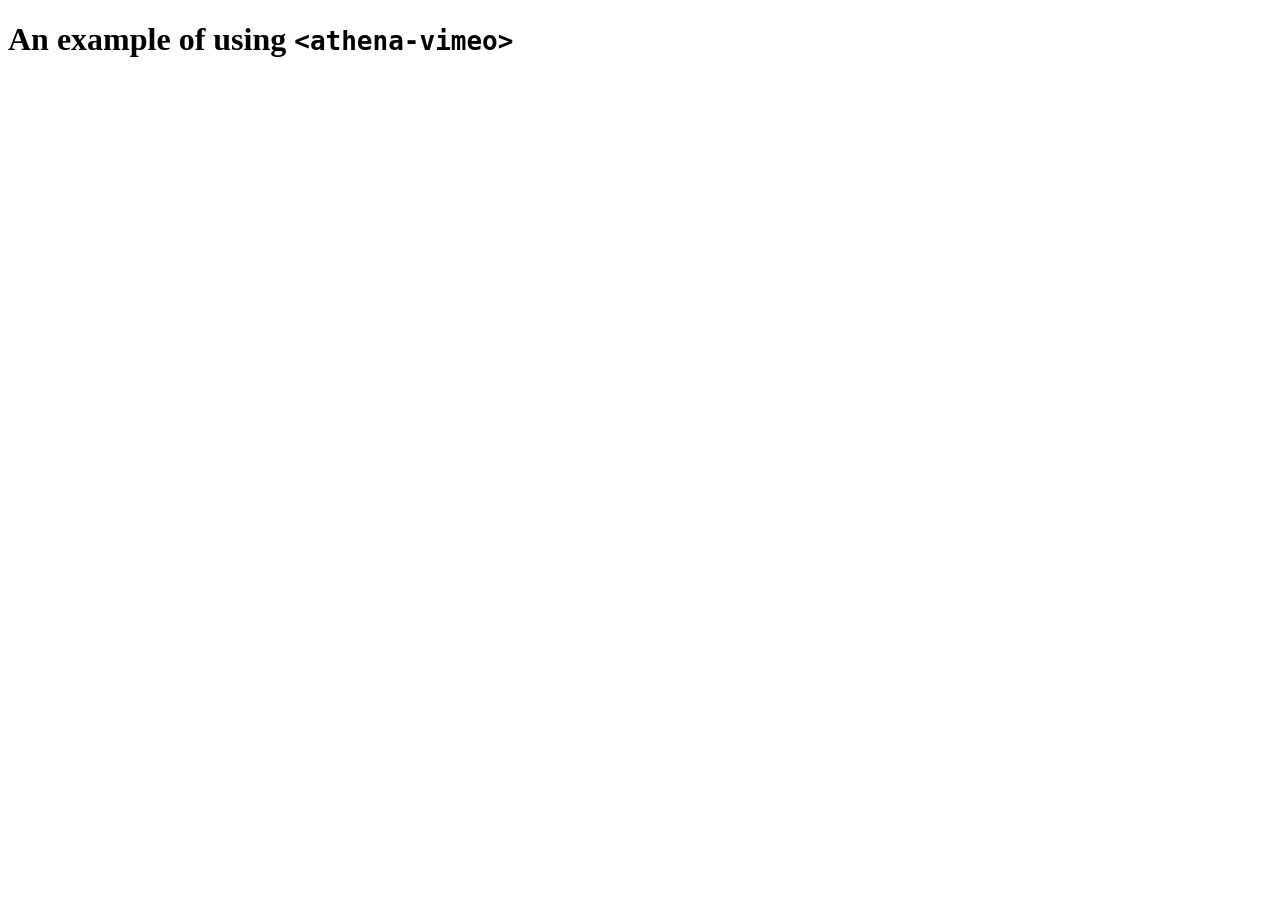
==== demo/index.html @ 25f14b68 "adding .gitignore" ====
<!doctype html>
<html>
<head>
  <meta name="viewport" content="width=device-width, minimum-scale=1.0, initial-scale=1.0, user-scalable=yes">
  <title>athena-vimeo Demo</title>
  <script src="../../webcomponentsjs/webcomponents.js"></script>
  <link rel="import" href="../athena-vimeo.html">
</head>
<body unresolved>

<h1>An example of using <code>&lt;athena-vimeo></code></h1>



<athena-vimeo videoid="112282165" responsive="1"></athena-vimeo>

</body>
</html>
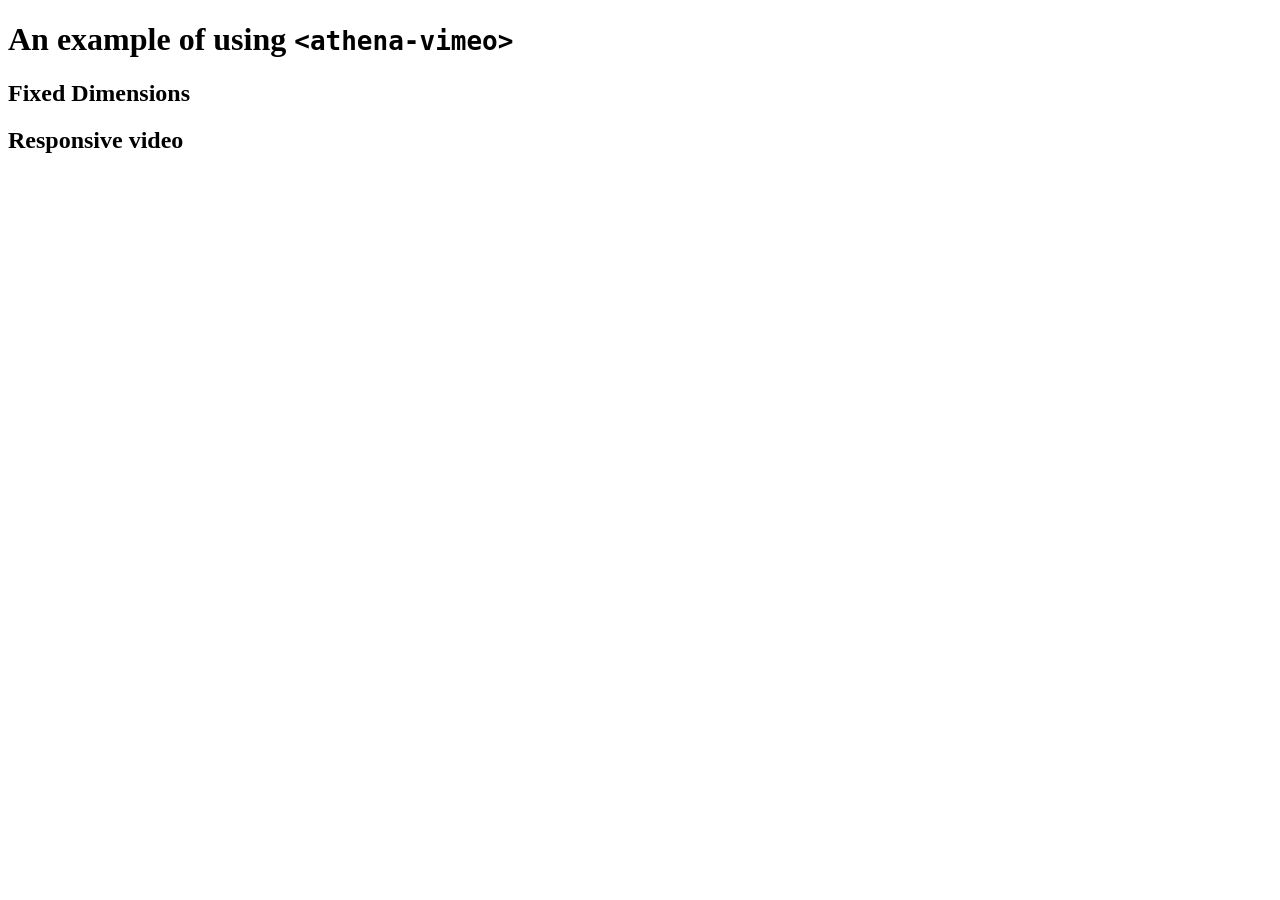
==== commit 43a63ffc: "reworked api so it now works" ====
--- a/demo/index.html
+++ b/demo/index.html
@@ -10,9 +10,16 @@
 
 <h1>An example of using <code>&lt;athena-vimeo></code></h1>
 
+<h2>Fixed Dimensions</h2>
+<athena-vimeo videoid="96559833" height="281" width="500"></athena-vimeo>
 
-
-<athena-vimeo videoid="112282165" responsive="1"></athena-vimeo>
+<h2>Responsive video</h2>
+<athena-vimeo videoid="96559833" responsive="1"></athena-vimeo>
 
 </body>
 </html>
+
+
+<!--
+<iframe src="https://player.vimeo.com/video/?color=ffffff&title=0&byline=0&portrait=0" width="500" height="281" frameborder="0" webkitallowfullscreen mozallowfullscreen allowfullscreen></iframe> <p><a href="https://vimeo.com/32113233">Handmade Portraits: The Sword Maker</a> from <a href="https://vimeo.com/etsy">Etsy</a> on <a href="https://vimeo.com">Vimeo</a>.</p>
+-->
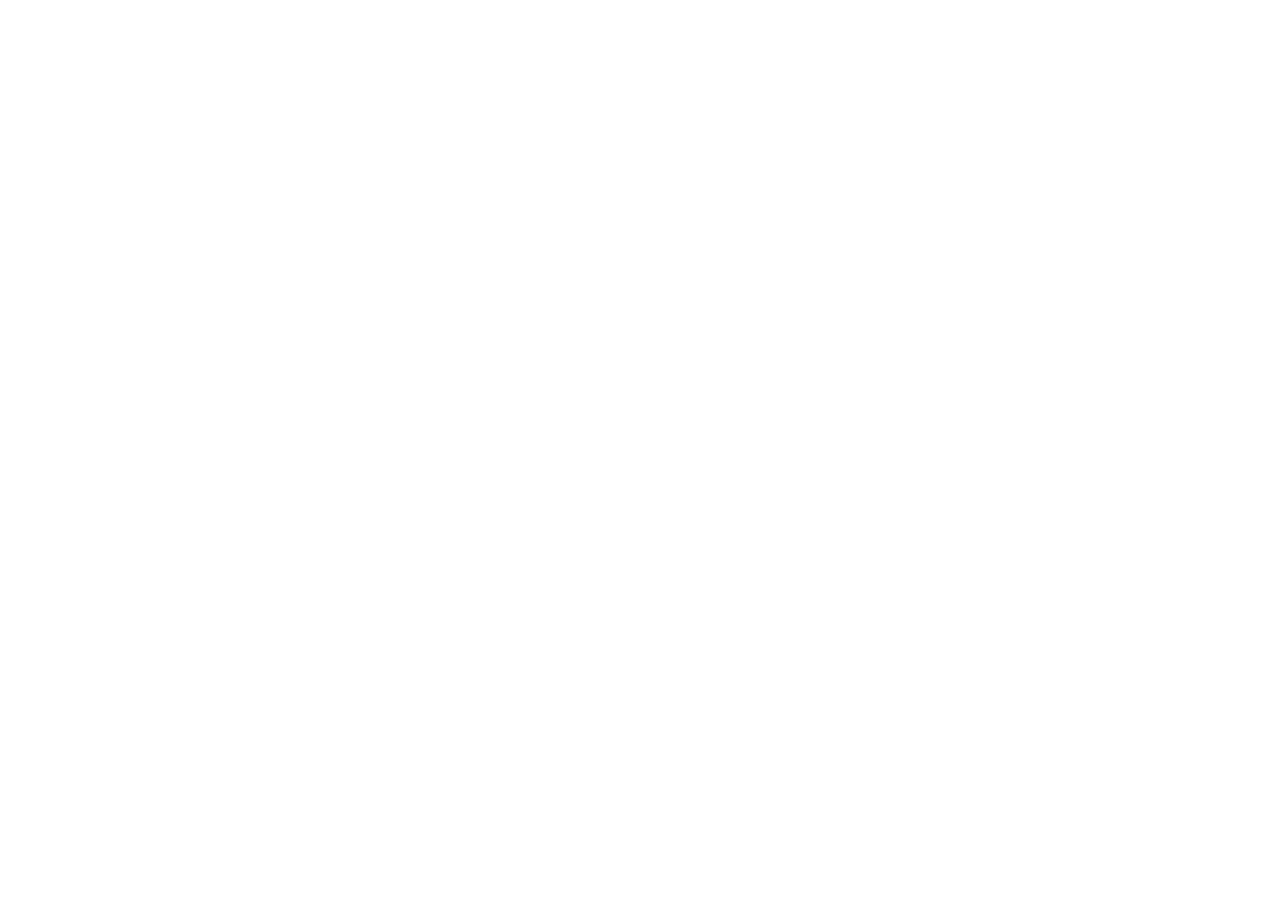
==== commit 2985eab3: "Update index.html" ====
--- a/demo/index.html
+++ b/demo/index.html
@@ -3,7 +3,7 @@
 <head>
   <meta name="viewport" content="width=device-width, minimum-scale=1.0, initial-scale=1.0, user-scalable=yes">
   <title>athena-vimeo Demo</title>
-  <script src="../../webcomponentsjs/webcomponents.js"></script>
+  <script src="../bower_components/webcomponentsjs/webcomponents.js"></script>
   <link rel="import" href="../athena-vimeo.html">
 </head>
 <body unresolved>
@@ -18,8 +18,3 @@
 
 </body>
 </html>
-
-
-<!--
-<iframe src="https://player.vimeo.com/video/?color=ffffff&title=0&byline=0&portrait=0" width="500" height="281" frameborder="0" webkitallowfullscreen mozallowfullscreen allowfullscreen></iframe> <p><a href="https://vimeo.com/32113233">Handmade Portraits: The Sword Maker</a> from <a href="https://vimeo.com/etsy">Etsy</a> on <a href="https://vimeo.com">Vimeo</a>.</p>
--->
